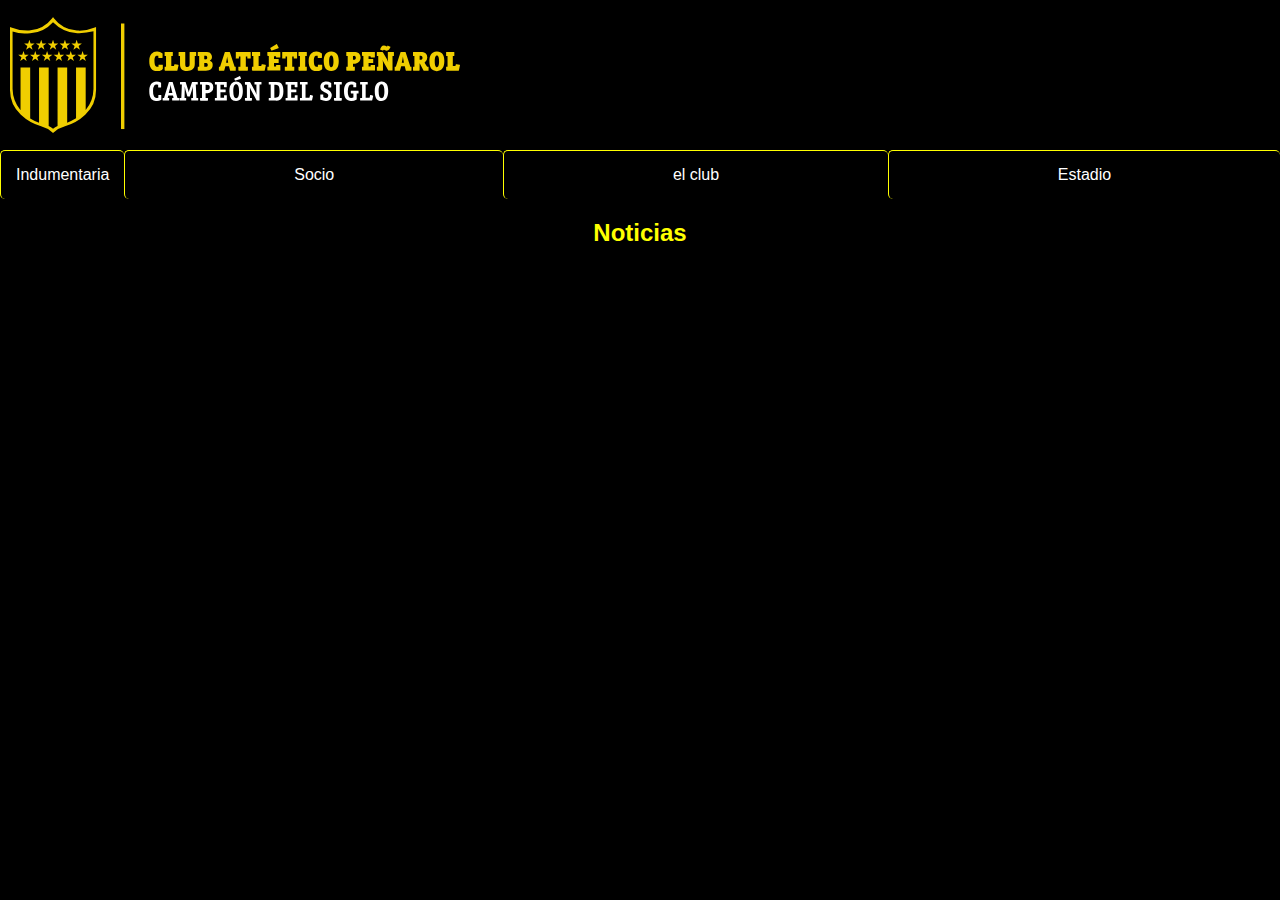
==== index.html @ a4404712 "Add files via upload" ====
<!DOCTYPE html>
<html lang="en">
<head>
    <meta charset = "utf-8">
    <title>Peñarol</title>
    <link rel="stylesheet" href="style.css">
</head>
<body>
    <div class="contenedorSup" id="ContenedorSup">
        <img src="./logo_1.svg"> 
</div>
<div class="contenedorUl" id="contenedorUl">
    <ul>
        <a href="./indumentaria.html"><li>Indumentaria</li></a>
        <li>Socio</li>
        <li>el club</li>
        <li>Estadio</li>
    </ul>
</div>
<h2>Noticias</h2>

<div id="news">Cargando noticias...</div>
<script>
    const rssUrl = 'https://news.google.com/rss/search?q=Peñarol+Uruguay&hl=es';

    async function fetchNews() {
        try {
            const response = await fetch(`https://api.rss2json.com/v1/api.json?rss_url=${encodeURIComponent(rssUrl)}`);
            const data = await response.json();

            if (data.status === 'ok') {
                displayNews(data.items);
            } else {
                document.getElementById('news').innerText = 'Error al cargar noticias.';
            }
        } catch (error) {
            document.getElementById('news').innerText = 'Error de conexión.';
        }
    }

    function displayNews(articles) {
        const newsContainer = document.getElementById('news');
        newsContainer.innerHTML = '';

        articles.forEach(article => {
            const newsItem = document.createElement('div');
            newsItem.classList.add('news-item');

            newsItem.innerHTML = `
                <h3>${article.title}</h3>
                <p>${new Date(article.pubDate).toLocaleDateString()}</p>
                <a href="${article.link}" target="_blank">Leer más</a>
            `;
            newsContainer.appendChild(newsItem);
        });
    }

    fetchNews();
</script>
</body>
</html>
---- style.css ----
body {
    background-color: rgb(0, 0, 0);
    margin: 0;
    padding: 0;
    font-family: Arial, sans-serif;
}

.contenedorSup {
    background-color: black;
    user-select: none;
    background-repeat: no-repeat;
    display: flex;
    justify-content: center;
    align-items: flex-end;
    width: 100%;
    height: 150px;
    position: relative;
}

.contenedorSup  img {
    min-width: 450px;
    left: 10px;
    top: 0;
    position: absolute;
    width: 200px;
    height: 150px;
}

.contenedorUl {
    background-color: black;
    margin-left: auto;
    width: 100%;
}

.contenedorUl ul {
    display: flex;
    width: 100%;
    padding: 0;
    margin: 0;
    list-style-type: none;
}

.contenedorUl ul a {
    text-decoration: none;
}




.contenedorUl ul li {
    border-top: 1.5px solid yellow;
    flex-grow: 1;
    padding: 15px;
    border-left: 1px solid yellow;
    color: white;
    font-family: Arial, sans-serif;
    border-radius: 5px;
    text-align: center;
    cursor: pointer;
}

.contenedorUl ul li:hover {
    background-color: rgb(135, 135, 4);
    color: gold;
}

h1 {
    color: yellow;
    text-align: center;
}

h2 {
    color: yellow;
    text-align: center;
}

@media (max-width: 768px) {
    .contenedorSup img {
        min-width: 300px;
        width: 300px;
        height: 80px;
    }

    .contenedorUl ul {
        flex-direction: column;
    }

    .contenedorUl ul li {
        margin: 10px 0;
    }
}

.news-item {
    border: 1px solid yellow;
    margin-top: 15px;
    color: white;
}
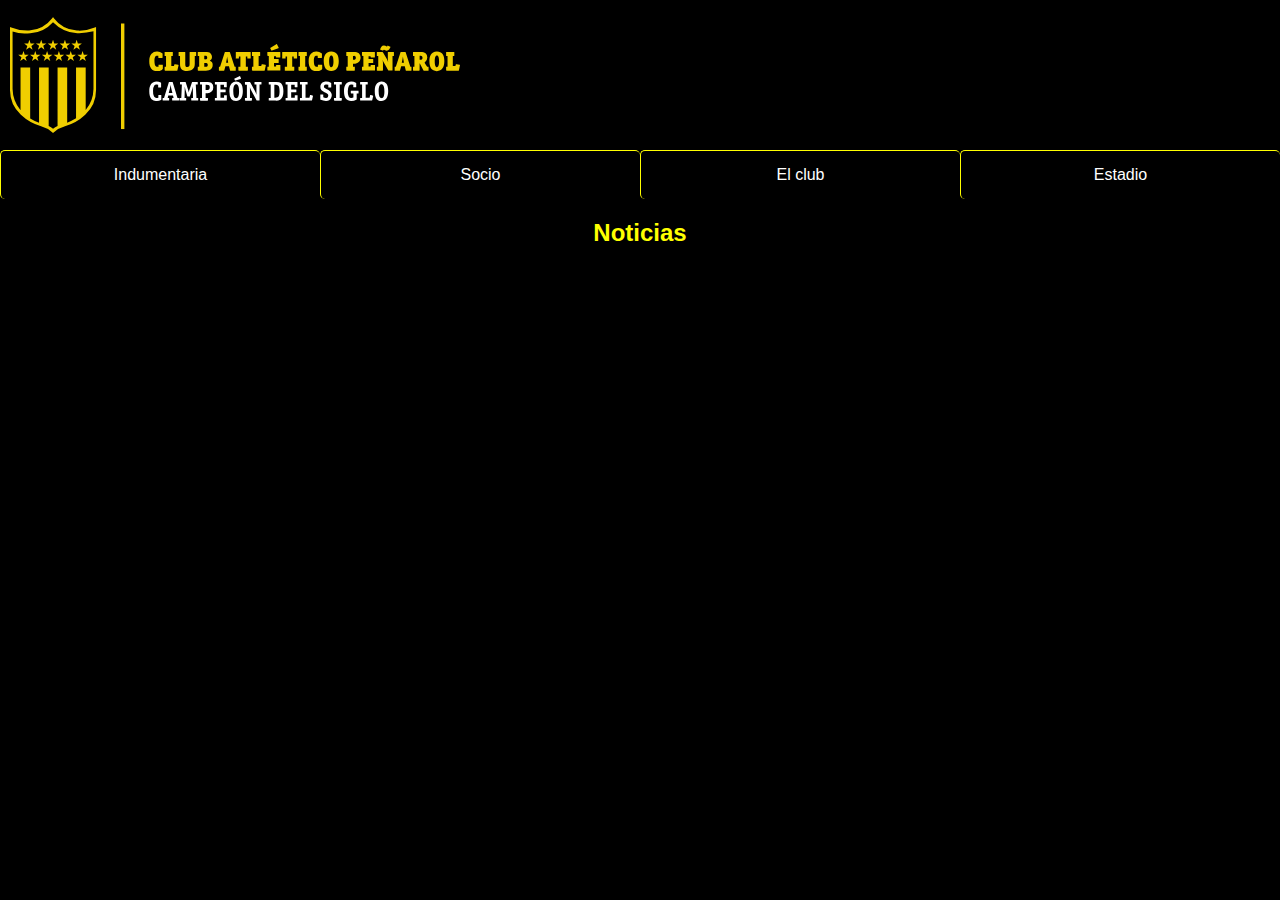
==== commit c385a8b7: "Add files via upload" ====
--- a/index.html
+++ b/index.html
@@ -1,61 +1,67 @@
 <!DOCTYPE html>
 <html lang="en">
-<head>
-    <meta charset = "utf-8">
+  <head>
+    <meta charset="utf-8" />
     <title>Peñarol</title>
-    <link rel="stylesheet" href="style.css">
-</head>
-<body>
+    <link rel="stylesheet" href="style.css" />
+  </head>
+  <body>
     <div class="contenedorSup" id="ContenedorSup">
-        <img src="./logo_1.svg"> 
-</div>
-<div class="contenedorUl" id="contenedorUl">
-    <ul>
+      <img src="./src/logo_1.svg" />
+    </div>
+    <div class="contenedorUl" id="contenedorUl">
+      <ul>
         <a href="./indumentaria.html"><li>Indumentaria</li></a>
-        <li>Socio</li>
-        <li>el club</li>
-        <li>Estadio</li>
-    </ul>
-</div>
-<h2>Noticias</h2>
+          <a href="./socio.html"><li>Socio</li></a>
+          <a href="./club.html"><li>El club</li></a>
+         <a href="#"><li>Estadio</li></a>
+      </ul>
+    </div>
+    <h2>Noticias</h2>
 
-<div id="news">Cargando noticias...</div>
-<script>
-    const rssUrl = 'https://news.google.com/rss/search?q=Peñarol+Uruguay&hl=es';
+    <div id="news">Cargando noticias...</div>
+    <script>
+      const rssUrl =
+        "https://news.google.com/rss/search?q=Peñarol+Uruguay&hl=es";
 
-    async function fetchNews() {
+      async function fetchNews() {
         try {
-            const response = await fetch(`https://api.rss2json.com/v1/api.json?rss_url=${encodeURIComponent(rssUrl)}`);
-            const data = await response.json();
+          const response = await fetch(
+            `https://api.rss2json.com/v1/api.json?rss_url=${encodeURIComponent(
+              rssUrl
+            )}`
+          );
+          const data = await response.json();
 
-            if (data.status === 'ok') {
-                displayNews(data.items);
-            } else {
-                document.getElementById('news').innerText = 'Error al cargar noticias.';
-            }
+          if (data.status === "ok") {
+            displayNews(data.items);
+          } else {
+            document.getElementById("news").innerText =
+              "Error al cargar noticias.";
+          }
         } catch (error) {
-            document.getElementById('news').innerText = 'Error de conexión.';
+          document.getElementById("news").innerText = "Error de conexión.";
         }
-    }
+      }
 
-    function displayNews(articles) {
-        const newsContainer = document.getElementById('news');
-        newsContainer.innerHTML = '';
+      function displayNews(articles) {
+        const newsContainer = document.getElementById("news");
+        newsContainer.innerHTML = "";
 
-        articles.forEach(article => {
-            const newsItem = document.createElement('div');
-            newsItem.classList.add('news-item');
+        articles.forEach((article) => {
+          const newsItem = document.createElement("div");
+          newsItem.classList.add("news-item");
 
-            newsItem.innerHTML = `
+          newsItem.innerHTML = `
                 <h3>${article.title}</h3>
                 <p>${new Date(article.pubDate).toLocaleDateString()}</p>
                 <a href="${article.link}" target="_blank">Leer más</a>
             `;
-            newsContainer.appendChild(newsItem);
+          newsContainer.appendChild(newsItem);
         });
-    }
+      }
 
-    fetchNews();
-</script>
-</body>
-</html>+      fetchNews();
+    </script>
+  </body>
+</html>
--- a/style.css
+++ b/style.css
@@ -29,6 +29,10 @@
 .contenedorUl {
     background-color: black;
     margin-left: auto;
+    width: 100%;
+}
+
+.contenedorUl a{
     width: 100%;
 }
 
@@ -95,3 +99,58 @@
     margin-top: 15px;
     color: white;
 }
+
+
+ol a{
+    color:  white;
+}
+
+ol a:hover{
+    color: yellow;
+}
+
+.contenedorCopas{
+    text-align: center;
+    display: grid;
+    width: 200px;
+    height: auto;
+}
+
+.contenedorCopas img{
+    width: 100%;
+}
+
+.contenedorCopas p{
+    font-size: large;
+    font-weight: bold;
+    color: yellow;
+}
+
+.ganadas p{
+    color: white;
+}
+.ganadas .titulo{
+    font-size: x-large;
+    color: rgb(243, 216, 65);
+}
+
+.ganadas ul li::marker {
+    color: yellow;
+}
+
+
+.ganadas ul li{
+    color:  white;
+}
+
+.ganadas  span{
+    color: rgb(160, 160, 160)
+}
+
+table tbody tr td{
+    border:  1px solid white;
+}
+
+table tbody {
+    color:  white;
+}